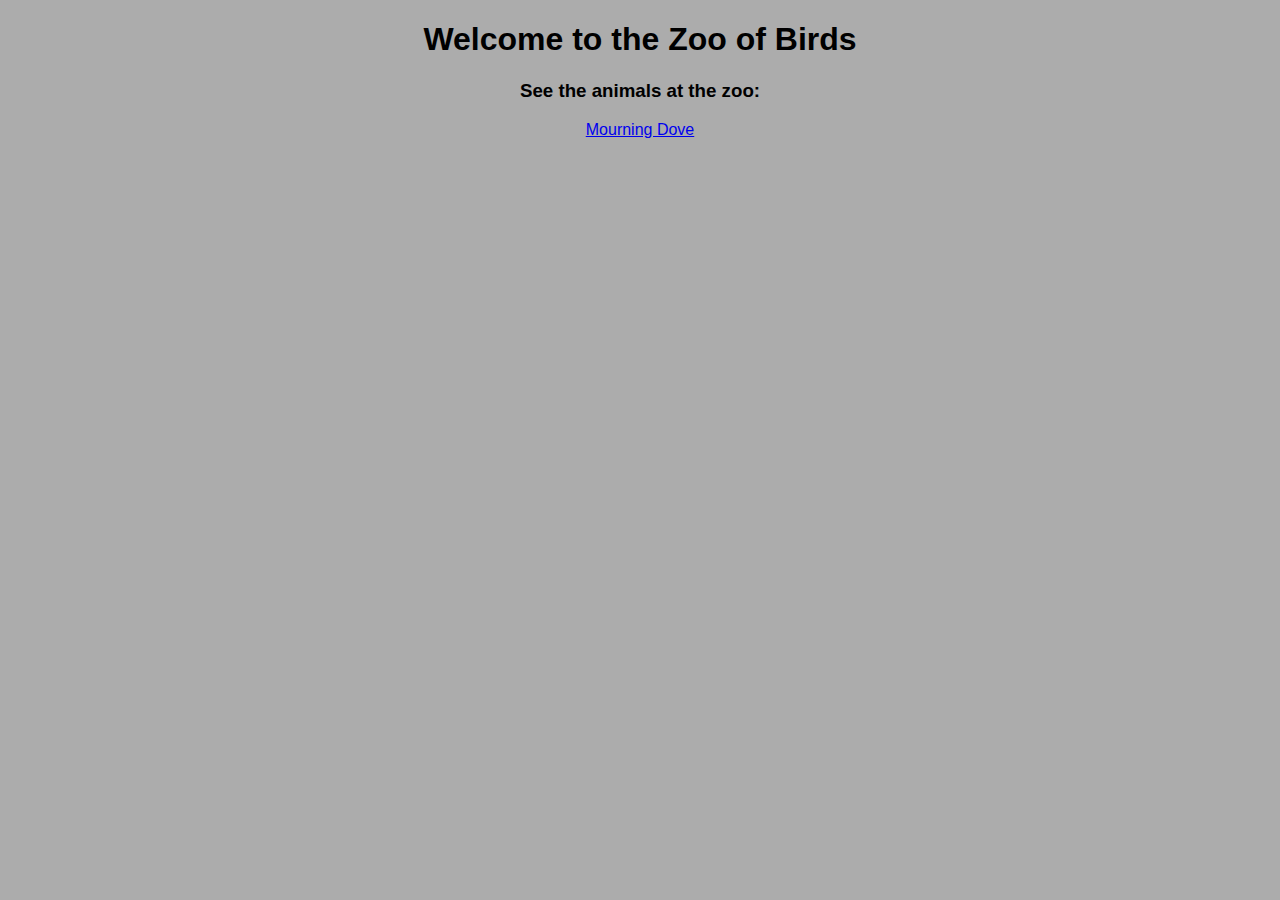
==== index.html @ 89eb9ad3 "updated home page with link to mourning dove page and removed link to polar bear" ====
<!DOCTYPE html>
<html>
  <head>
    <title>Zoo of Birds</title>
    <link rel="stylesheet" type="text/css" href="css/index.css">
  </head>
  <body>
    <h1>Welcome to the Zoo of Birds</h1>
    <h3>See the animals at the zoo:</h3>
    <div class="link"></div>
      <a href="mourning-dove.html"> Mourning Dove</a>
    </div>
  </body>
</html>
---- css/index.css ----
body {
  font-family: Gill Sans, sans-serif;
  background-color: rgb(172, 172, 172);
  text-align: center;
}
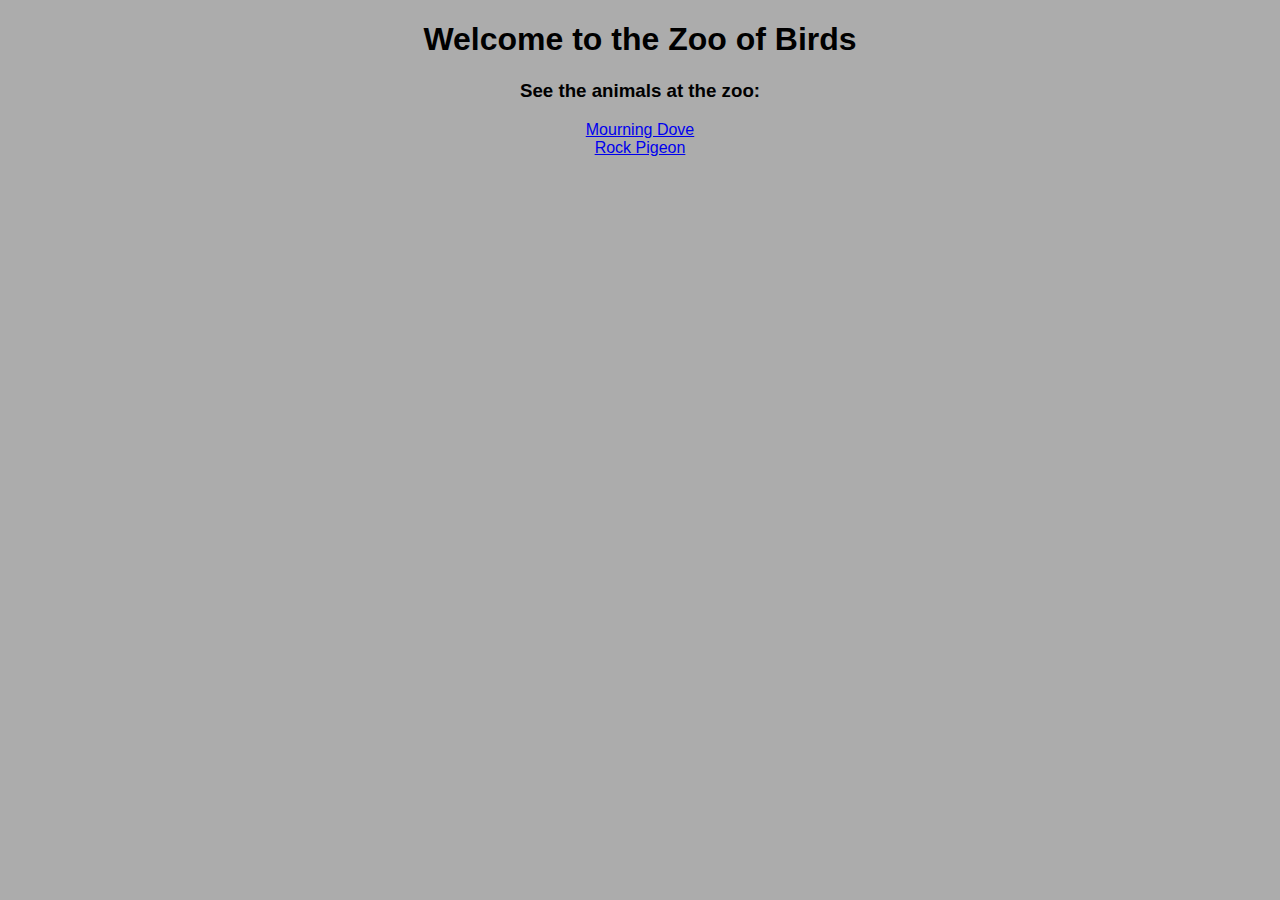
==== commit 2b5a4813: "added rock pigeon link" ====
--- a/index.html
+++ b/index.html
@@ -10,5 +10,8 @@
     <div class="link"></div>
       <a href="mourning-dove.html"> Mourning Dove</a>
     </div>
+    <div class="link"></div>
+      <a href="rock-pigeon.html"> Rock Pigeon</a>
+    </div>
   </body>
 </html>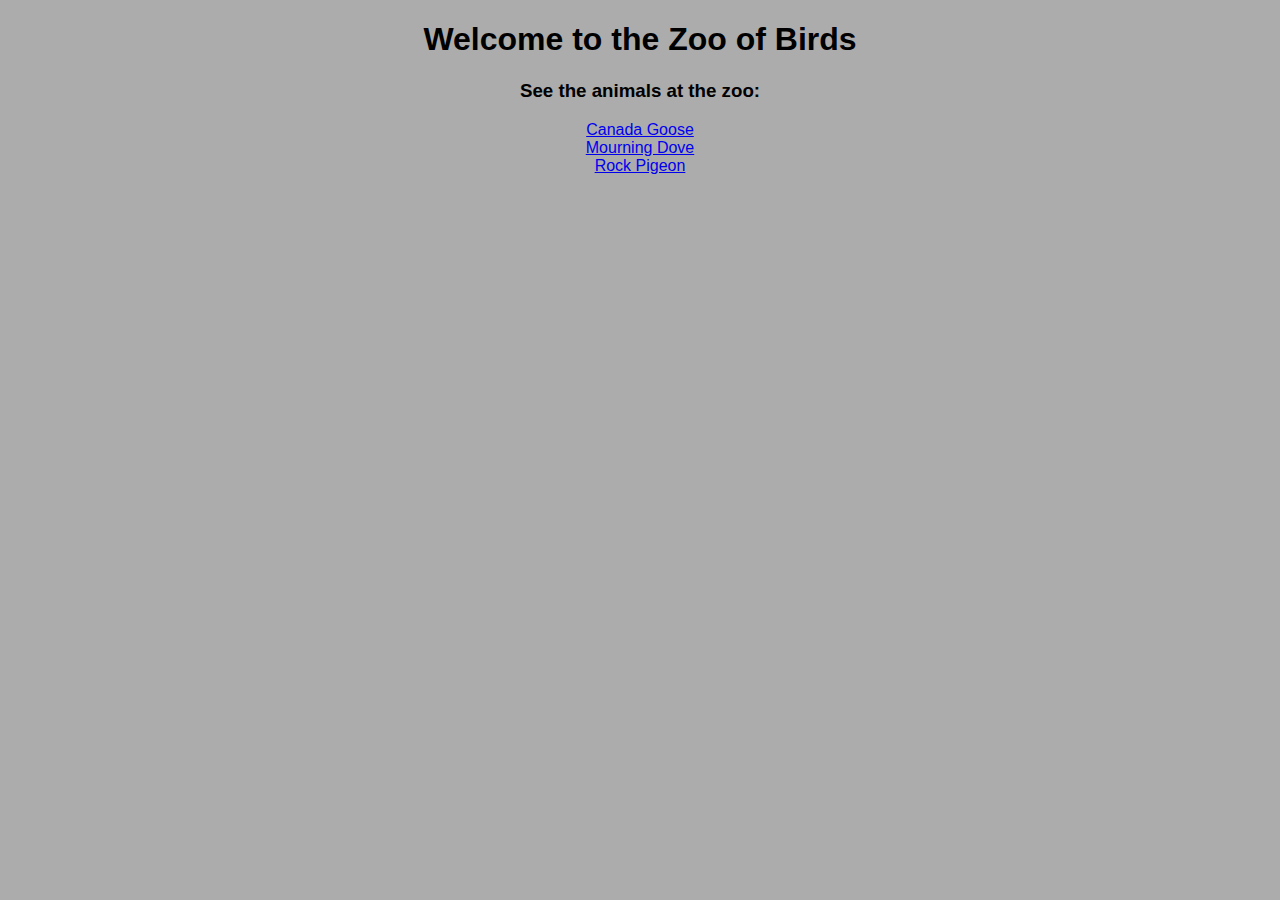
==== commit 5843e98c: "added link to canada goose page" ====
--- a/index.html
+++ b/index.html
@@ -8,10 +8,13 @@
     <h1>Welcome to the Zoo of Birds</h1>
     <h3>See the animals at the zoo:</h3>
     <div class="link"></div>
-      <a href="mourning-dove.html"> Mourning Dove</a>
+      <a href="canada-goose.html">Canada Goose</a>
     </div>
     <div class="link"></div>
-      <a href="rock-pigeon.html"> Rock Pigeon</a>
+      <a href="mourning-dove.html">Mourning Dove</a>
+    </div>
+    <div class="link"></div>
+      <a href="rock-pigeon.html">Rock Pigeon</a>
     </div>
   </body>
 </html>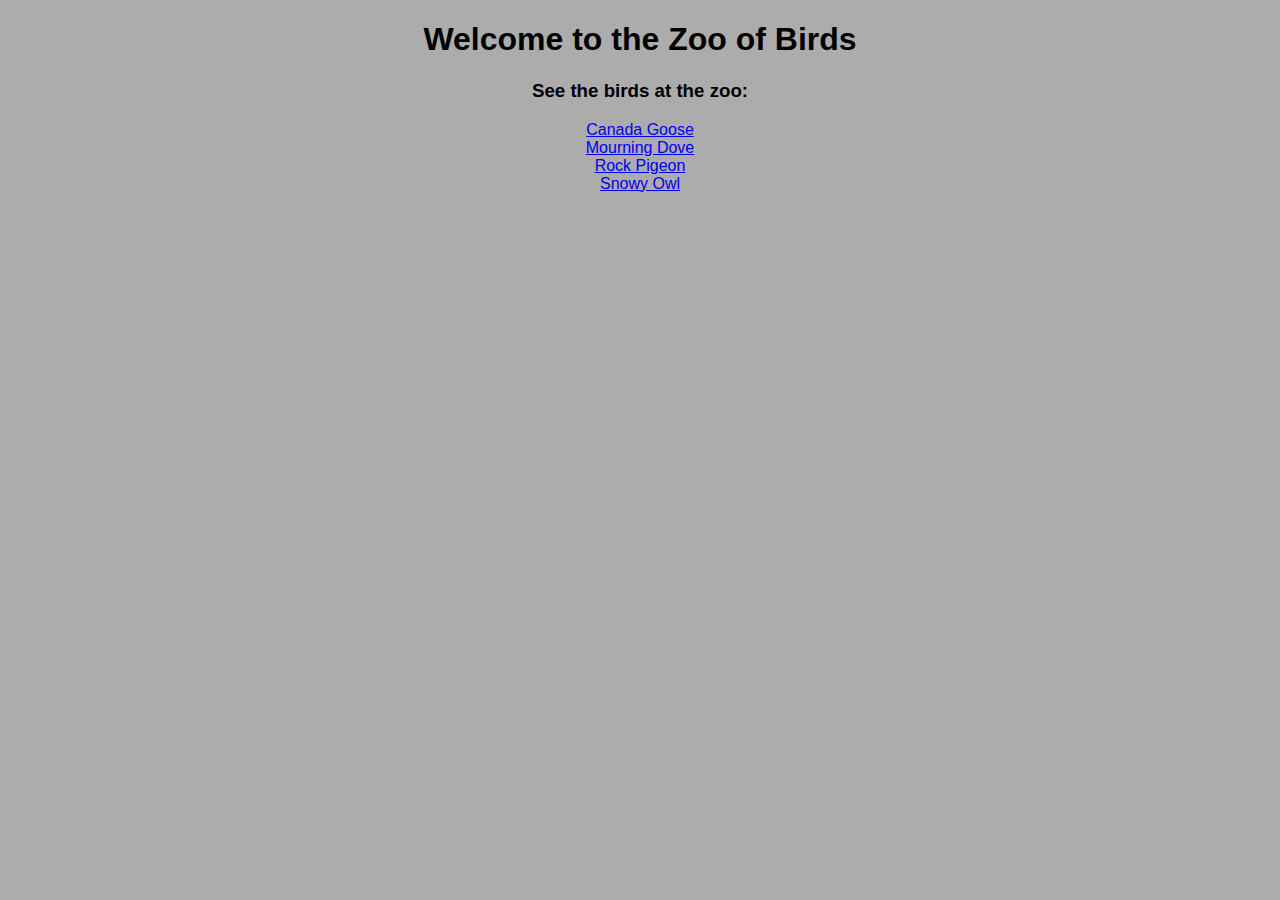
==== commit 120317cc: "added link to snowy owl" ====
--- a/index.html
+++ b/index.html
@@ -6,7 +6,7 @@
   </head>
   <body>
     <h1>Welcome to the Zoo of Birds</h1>
-    <h3>See the animals at the zoo:</h3>
+    <h3>See the birds at the zoo:</h3>
     <div class="link"></div>
       <a href="canada-goose.html">Canada Goose</a>
     </div>
@@ -16,5 +16,8 @@
     <div class="link"></div>
       <a href="rock-pigeon.html">Rock Pigeon</a>
     </div>
+    <div class="link"></div>
+      <a href="snowy-owl.html">Snowy Owl</a>
+    </div>
   </body>
 </html>